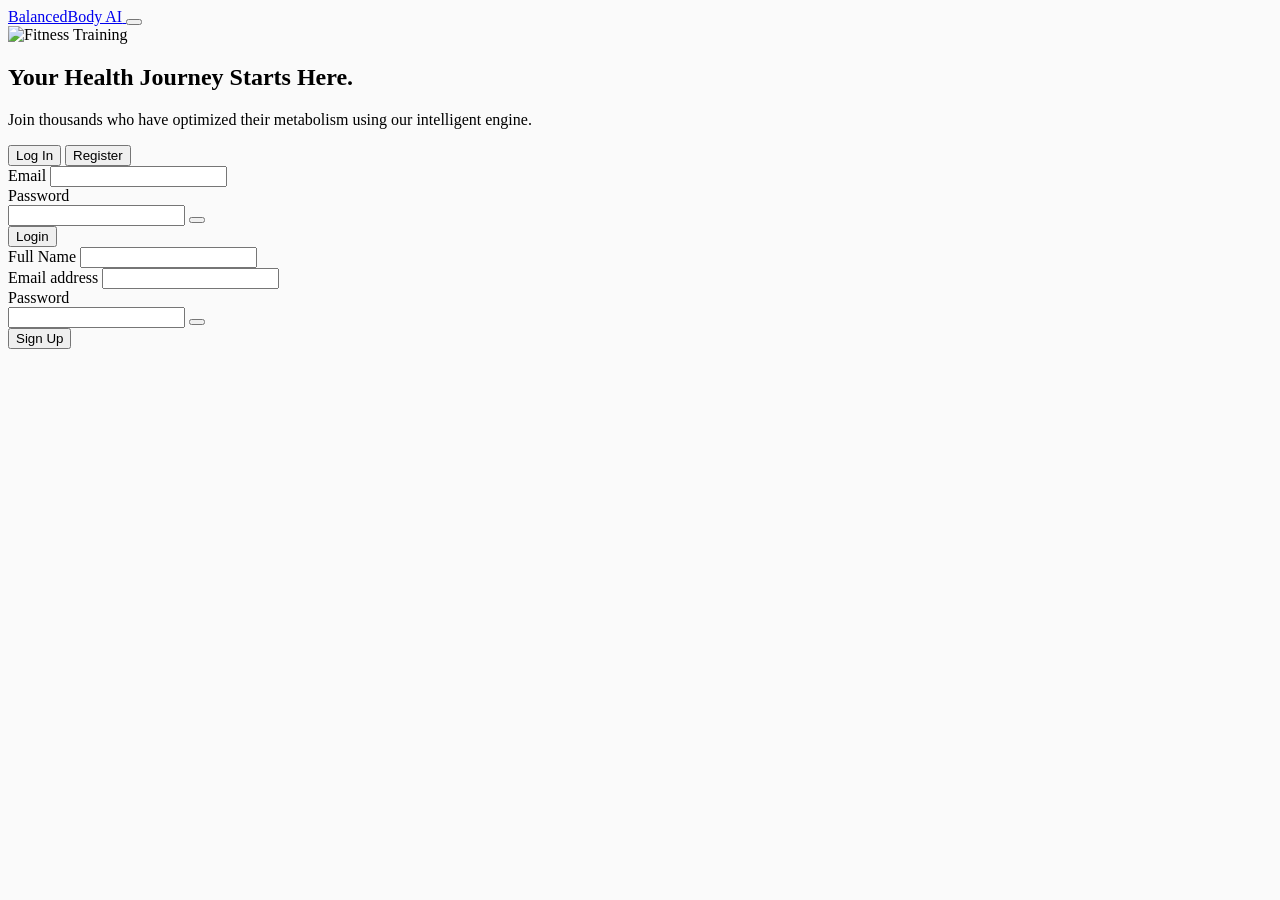
==== frontend/auth.html @ 0b0bee04 "Initial commit" ====
<!DOCTYPE html>
<html lang="en">
<head>
    <meta charset="UTF-8">
    <meta name="viewport" content="width=device-width, initial-scale=1.0">
    <title>BalancedBody AI | Authenticate</title>
    <script src="https://cdn.tailwindcss.com"></script>
    <script>
        tailwind.config = {
            darkMode: 'class',
            theme: { extend: { colors: { primary: { 50: '#f7fee7', 100: '#ecfccb', 500: '#84cc16', 600: '#65a30d', 900: '#365314' }, secondary: { 500: '#3b82f6' } }, fontFamily: { sans: ['Inter', 'system-ui', 'sans-serif'] } } }
        }
    </script>
    <link href="https://fonts.googleapis.com/css2?family=Inter:wght@400;500;600;700&display=swap" rel="stylesheet">
    <link rel="stylesheet" href="css/style.css">
    <script src="https://unpkg.com/feather-icons"></script>
</head>
<body class="bg-background dark:bg-gray-900 text-gray-900 dark:text-gray-100 min-h-screen flex flex-col transition-colors duration-200">

    <!-- Navbar Minimal -->
    <div class="absolute top-0 left-0 w-full z-10 px-6 py-4 flex justify-between">
        <a href="index.html" class="flex items-center gap-2 text-white drop-shadow-md">
            <i data-feather="activity" class="text-primary-500"></i>
            <span class="font-bold text-xl tracking-tight">BalancedBody AI</span>
        </a>
        <button id="theme-toggle" onclick="toggleTheme()" class="p-2 bg-gray-100 dark:bg-white/10 hover:bg-gray-200 dark:hover:bg-white/20 rounded-full transition-all">
            <i data-feather="moon" id="theme-icon-moon" class="w-5 h-5 text-gray-700 dark:text-white hidden dark:block"></i>
            <i data-feather="sun" id="theme-icon-sun" class="w-5 h-5 text-gray-700 dark:text-white block dark:hidden"></i>
        </button>
    </div>

    <!-- Split Screen Layout -->
    <main class="flex-grow flex h-screen w-full">
        
        <!-- Left Side: Fitness Image -->
        <div class="hidden lg:flex w-1/2 bg-gray-900 relative">
            <img src="https://images.unsplash.com/photo-1517836357463-d25dfeac3438?ixlib=rb-4.0.3&auto=format&fit=crop&w=2070&q=80" alt="Fitness Training" class="absolute inset-0 w-full h-full object-cover">
            <div class="absolute inset-0 bg-gradient-to-t from-gray-900/80 to-transparent"></div>
            <div class="absolute bottom-12 left-12 right-12 text-white">
                <h2 class="text-4xl font-bold mb-4">Your Health Journey Starts Here.</h2>
                <p class="text-lg text-gray-200">Join thousands who have optimized their metabolism using our intelligent engine.</p>
            </div>
        </div>

        <!-- Right Side: Forms -->
        <div class="w-full lg:w-1/2 flex items-center justify-center p-8 bg-white dark:bg-gray-900">
            <div class="max-w-md w-full">
                
                <!-- Tab Controls -->
                <div class="flex border-b border-gray-200 dark:border-gray-800 mb-8">
                    <button onclick="switchTab('login')" id="tab-login" class="flex-1 pb-4 text-base font-medium text-center border-b-2 border-primary-500 text-primary-600 dark:text-primary-400 transition-colors">Log In</button>
                    <button onclick="switchTab('register')" id="tab-register" class="flex-1 pb-4 text-base font-medium text-center border-b-2 border-transparent text-gray-500 dark:text-gray-400 hover:text-gray-700 transition-colors">Register</button>
                </div>

                <div id="error-alert" class="hidden mb-6 bg-orange-50 dark:bg-orange-900/20 border border-orange-200 dark:border-orange-800 text-orange-600 dark:text-orange-400 p-3 rounded-lg text-sm flex gap-2 items-center">
                    <i data-feather="alert-triangle" class="w-4 h-4"></i>
                    <span id="error-message"></span>
                </div>

                <!-- Login Form -->
                <form id="form-login" class="space-y-5">
                    <div>
                        <label class="block text-sm font-medium text-gray-700 dark:text-gray-300 mb-1">Email</label>
                        <input id="login-email" type="email" required class="w-full px-4 py-3 border border-gray-300 dark:border-gray-700 rounded-lg dark:bg-gray-800 dark:text-white focus:outline-none focus:ring-2 focus:ring-primary-500 transition-shadow">
                    </div>
                    <div>
                        <label class="block text-sm font-medium text-gray-700 dark:text-gray-300 mb-1">Password</label>
                        <div class="relative">
                            <input id="login-password" type="password" required class="w-full px-4 py-3 border border-gray-300 dark:border-gray-700 rounded-lg dark:bg-gray-800 dark:text-white focus:outline-none focus:ring-2 focus:ring-primary-500 transition-shadow">
                            <button type="button" onclick="togglePassword('login-password')" class="absolute inset-y-0 right-0 pr-3 flex items-center text-gray-400 hover:text-gray-600 dark:hover:text-gray-200">
                                <i data-feather="eye" class="w-5 h-5"></i>
                            </button>
                        </div>
                    </div>
                    <button type="submit" id="login-btn" class="hover-scale w-full bg-primary-500 hover:bg-primary-600 text-white font-medium py-3 rounded-lg flex justify-center items-center gap-2">
                        <span>Login</span>
                    </button>
                </form>

                <!-- Register Form -->
                <form id="form-register" class="space-y-5 hidden">
                    <div>
                        <label class="block text-sm font-medium text-gray-700 dark:text-gray-300 mb-1">Full Name</label>
                        <input id="reg-name" type="text" required class="w-full px-4 py-3 border border-gray-300 dark:border-gray-700 rounded-lg dark:bg-gray-800 dark:text-white focus:outline-none focus:ring-2 focus:ring-primary-500 transition-shadow">
                    </div>
                    <div>
                        <label class="block text-sm font-medium text-gray-700 dark:text-gray-300 mb-1">Email address</label>
                        <input id="reg-email" type="email" required class="w-full px-4 py-3 border border-gray-300 dark:border-gray-700 rounded-lg dark:bg-gray-800 dark:text-white focus:outline-none focus:ring-2 focus:ring-primary-500 transition-shadow">
                    </div>
                    <div>
                        <label class="block text-sm font-medium text-gray-700 dark:text-gray-300 mb-1">Password</label>
                        <div class="relative">
                            <input id="reg-password" type="password" required class="w-full px-4 py-3 border border-gray-300 dark:border-gray-700 rounded-lg dark:bg-gray-800 dark:text-white focus:outline-none focus:ring-2 focus:ring-primary-500 transition-shadow">
                            <button type="button" onclick="togglePassword('reg-password')" class="absolute inset-y-0 right-0 pr-3 flex items-center text-gray-400 hover:text-gray-600 dark:hover:text-gray-200">
                                <i data-feather="eye" class="w-5 h-5"></i>
                            </button>
                        </div>
                    </div>
                    <button type="submit" id="reg-btn" class="hover-scale w-full bg-secondary-500 hover:bg-secondary-600 text-white font-medium py-3 rounded-lg flex justify-center items-center gap-2">
                        <span>Sign Up</span>
                    </button>
                </form>
            </div>
        </div>

    </main>

    <script src="js/app.js?v=2"></script>
    <script>
        feather.replace();

        
        const urlParams = new URLSearchParams(window.location.search);
        if (urlParams.get('tab') === 'register') {
            document.addEventListener('DOMContentLoaded', () => switchTab('register'));
        }

        function switchTab(tab) {
            const loginForm = document.getElementById('form-login');
            const regForm = document.getElementById('form-register');
            const loginTab = document.getElementById('tab-login');
            const regTab = document.getElementById('tab-register');
            const errorAlert = document.getElementById('error-alert');

            errorAlert.classList.add('hidden');

            if (tab === 'login') {
                loginForm.classList.remove('hidden');
                regForm.classList.add('hidden');
                loginTab.classList.add('border-primary-500', 'text-primary-600', 'dark:text-primary-400');
                loginTab.classList.remove('border-transparent', 'text-gray-500', 'dark:text-gray-400', 'hover:text-gray-700');
                regTab.classList.add('border-transparent', 'text-gray-500', 'dark:text-gray-400', 'hover:text-gray-700');
                regTab.classList.remove('border-primary-500', 'text-primary-600', 'dark:text-primary-400');
            } else {
                regForm.classList.remove('hidden');
                loginForm.classList.add('hidden');
                regTab.classList.add('border-primary-500', 'text-primary-600', 'dark:text-primary-400');
                regTab.classList.remove('border-transparent', 'text-gray-500', 'dark:text-gray-400', 'hover:text-gray-700');
                loginTab.classList.add('border-transparent', 'text-gray-500', 'dark:text-gray-400', 'hover:text-gray-700');
                loginTab.classList.remove('border-primary-500', 'text-primary-600', 'dark:text-primary-400');
            }
        }

        function togglePassword(inputId) {
            const input = document.getElementById(inputId);
            input.type = input.type === "password" ? "text" : "password";
        }

        function showError(msg) {
            document.getElementById('error-alert').classList.remove('hidden');
            document.getElementById('error-message').textContent = msg;
        }

        document.getElementById('form-login').addEventListener('submit', async (e) => {
            e.preventDefault();
            const btn = document.getElementById('login-btn');
            btn.disabled = true;
            btn.innerHTML = '<i data-feather="loader" class="animate-spin"></i> Processing...';
            feather.replace();

            try {
                const res = await fetch(`${API_BASE_URL}/auth/login`, {
                    method: 'POST',
                    headers: { 'Content-Type': 'application/json' },
                    body: JSON.stringify({ email: document.getElementById('login-email').value, password: document.getElementById('login-password').value })
                });
                const data = await res.json();
                if (!res.ok) throw new Error(data.error);
                
                setSession(data.user_id, data.name);
                window.location.href = data.has_profile ? 'dashboard.html' : 'profile.html';
            } catch (err) {
                showError(err.message);
                btn.disabled = false;
                btn.innerHTML = '<span>Login</span>';
            }
        });

        document.getElementById('form-register').addEventListener('submit', async (e) => {
            e.preventDefault();
            const btn = document.getElementById('reg-btn');
            btn.disabled = true;
            btn.innerHTML = '<i data-feather="loader" class="animate-spin"></i> Processing...';
            feather.replace();

            try {
                const res = await fetch(`${API_BASE_URL}/auth/register`, {
                    method: 'POST',
                    headers: { 'Content-Type': 'application/json' },
                    body: JSON.stringify({ name: document.getElementById('reg-name').value, email: document.getElementById('reg-email').value, password: document.getElementById('reg-password').value })
                });
                const data = await res.json();
                if (!res.ok) throw new Error(data.error);
                
                setSession(data.user_id, data.name);
                window.location.href = 'profile.html';
            } catch (err) {
                showError(err.message);
                btn.disabled = false;
                btn.innerHTML = '<span>Sign Up</span>';
            }
        });
    </script>
</body>
</html>
---- frontend/css/style.css ----
/* Base Variables */
:root {
    --bg-light: #fafafa;
    --bg-dark: #0a0a0a;
    --primary-orange: #f97316;
    --primary-hover: #ea580c;
}

body {
    -webkit-font-smoothing: antialiased;
    -moz-osx-font-smoothing: grayscale;
    background-color: var(--bg-light);
}

html.dark body {
    background-color: var(--bg-dark);
}

/* Micro Animations - Requested by User */
.hover-scale {
    transition: transform 0.2s ease-in-out, box-shadow 0.2s ease-in-out;
}

.hover-scale:hover {
    transform: translateY(-5px) scale(1.02);
    box-shadow: 0 10px 25px -5px rgba(0, 0, 0, 0.1), 0 8px 10px -6px rgba(0, 0, 0, 0.1);
}

button.hover-scale:hover {
    transform: scale(1.05); /* User exactly requested this scale */
}

/* Smooth Scrolling for Hero Section */
html {
    scroll-behavior: smooth;
}

/* Loading Skeleton - Requested by User */
.skeleton {
    background: #e2e8f0;
    background-image: linear-gradient(90deg, #e2e8f0 0px, #f8fafc 40px, #e2e8f0 80px);
    background-size: 200vw 100%;
    animation: skeleton-loading 1.5s infinite linear;
    border-radius: 4px;
}

html.dark .skeleton {
    background: #1e293b;
    background-image: linear-gradient(90deg, #1e293b 0px, #334155 40px, #1e293b 80px);
}

@keyframes skeleton-loading {
    0% { background-position: -100% 0; }
    100% { background-position: 100% 0; }
}
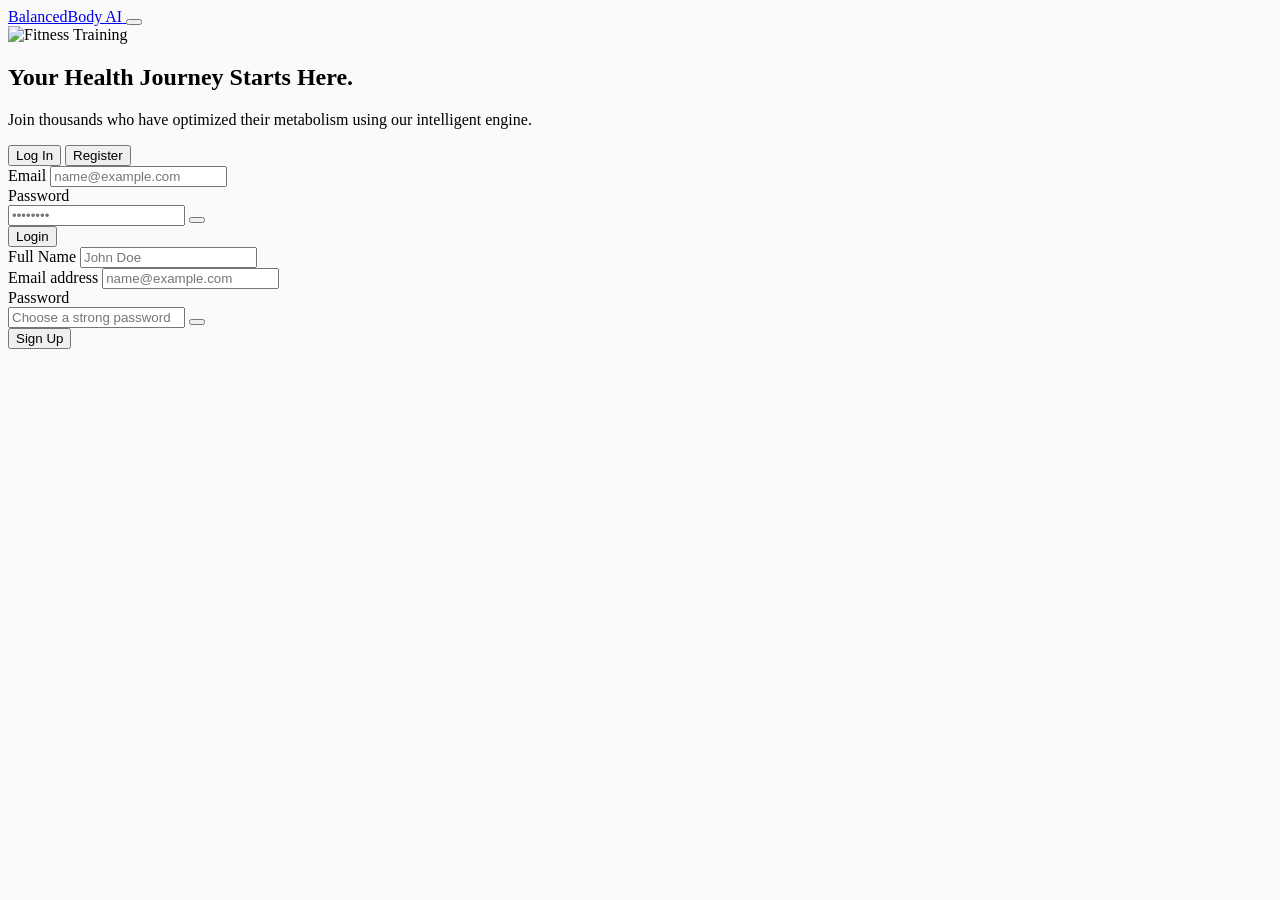
==== commit 374b1999: "edited" ====
--- a/frontend/auth.html
+++ b/frontend/auth.html
@@ -19,9 +19,9 @@
 
     <!-- Navbar Minimal -->
     <div class="absolute top-0 left-0 w-full z-10 px-6 py-4 flex justify-between">
-        <a href="index.html" class="flex items-center gap-2 text-white drop-shadow-md">
-            <i data-feather="activity" class="text-primary-500"></i>
-            <span class="font-bold text-xl tracking-tight">BalancedBody AI</span>
+        <a href="index.html" class="flex items-center gap-1.5 text-white drop-shadow-md">
+            <i data-feather="activity" class="text-primary-500 w-4 h-4 sm:w-5 sm:h-5"></i>
+            <span class="font-bold text-sm sm:text-xl tracking-tight">BalancedBody AI</span>
         </a>
         <button id="theme-toggle" onclick="toggleTheme()" class="p-2 bg-gray-100 dark:bg-white/10 hover:bg-gray-200 dark:hover:bg-white/20 rounded-full transition-all">
             <i data-feather="moon" id="theme-icon-moon" class="w-5 h-5 text-gray-700 dark:text-white hidden dark:block"></i>
@@ -61,12 +61,12 @@
                 <form id="form-login" class="space-y-5">
                     <div>
                         <label class="block text-sm font-medium text-gray-700 dark:text-gray-300 mb-1">Email</label>
-                        <input id="login-email" type="email" required class="w-full px-4 py-3 border border-gray-300 dark:border-gray-700 rounded-lg dark:bg-gray-800 dark:text-white focus:outline-none focus:ring-2 focus:ring-primary-500 transition-shadow">
+                        <input id="login-email" type="email" required placeholder="name@example.com" class="w-full px-4 py-3 border border-gray-300 dark:border-gray-700 rounded-lg dark:bg-gray-800 dark:text-white focus:outline-none focus:ring-2 focus:ring-primary-500 transition-shadow">
                     </div>
                     <div>
                         <label class="block text-sm font-medium text-gray-700 dark:text-gray-300 mb-1">Password</label>
                         <div class="relative">
-                            <input id="login-password" type="password" required class="w-full px-4 py-3 border border-gray-300 dark:border-gray-700 rounded-lg dark:bg-gray-800 dark:text-white focus:outline-none focus:ring-2 focus:ring-primary-500 transition-shadow">
+                            <input id="login-password" type="password" required placeholder="••••••••" class="w-full px-4 py-3 border border-gray-300 dark:border-gray-700 rounded-lg dark:bg-gray-800 dark:text-white focus:outline-none focus:ring-2 focus:ring-primary-500 transition-shadow">
                             <button type="button" onclick="togglePassword('login-password')" class="absolute inset-y-0 right-0 pr-3 flex items-center text-gray-400 hover:text-gray-600 dark:hover:text-gray-200">
                                 <i data-feather="eye" class="w-5 h-5"></i>
                             </button>
@@ -81,16 +81,16 @@
                 <form id="form-register" class="space-y-5 hidden">
                     <div>
                         <label class="block text-sm font-medium text-gray-700 dark:text-gray-300 mb-1">Full Name</label>
-                        <input id="reg-name" type="text" required class="w-full px-4 py-3 border border-gray-300 dark:border-gray-700 rounded-lg dark:bg-gray-800 dark:text-white focus:outline-none focus:ring-2 focus:ring-primary-500 transition-shadow">
+                        <input id="reg-name" type="text" required placeholder="John Doe" class="w-full px-4 py-3 border border-gray-300 dark:border-gray-700 rounded-lg dark:bg-gray-800 dark:text-white focus:outline-none focus:ring-2 focus:ring-primary-500 transition-shadow">
                     </div>
                     <div>
                         <label class="block text-sm font-medium text-gray-700 dark:text-gray-300 mb-1">Email address</label>
-                        <input id="reg-email" type="email" required class="w-full px-4 py-3 border border-gray-300 dark:border-gray-700 rounded-lg dark:bg-gray-800 dark:text-white focus:outline-none focus:ring-2 focus:ring-primary-500 transition-shadow">
+                        <input id="reg-email" type="email" required placeholder="name@example.com" class="w-full px-4 py-3 border border-gray-300 dark:border-gray-700 rounded-lg dark:bg-gray-800 dark:text-white focus:outline-none focus:ring-2 focus:ring-primary-500 transition-shadow">
                     </div>
                     <div>
                         <label class="block text-sm font-medium text-gray-700 dark:text-gray-300 mb-1">Password</label>
                         <div class="relative">
-                            <input id="reg-password" type="password" required class="w-full px-4 py-3 border border-gray-300 dark:border-gray-700 rounded-lg dark:bg-gray-800 dark:text-white focus:outline-none focus:ring-2 focus:ring-primary-500 transition-shadow">
+                            <input id="reg-password" type="password" required placeholder="Choose a strong password" class="w-full px-4 py-3 border border-gray-300 dark:border-gray-700 rounded-lg dark:bg-gray-800 dark:text-white focus:outline-none focus:ring-2 focus:ring-primary-500 transition-shadow">
                             <button type="button" onclick="togglePassword('reg-password')" class="absolute inset-y-0 right-0 pr-3 flex items-center text-gray-400 hover:text-gray-600 dark:hover:text-gray-200">
                                 <i data-feather="eye" class="w-5 h-5"></i>
                             </button>
